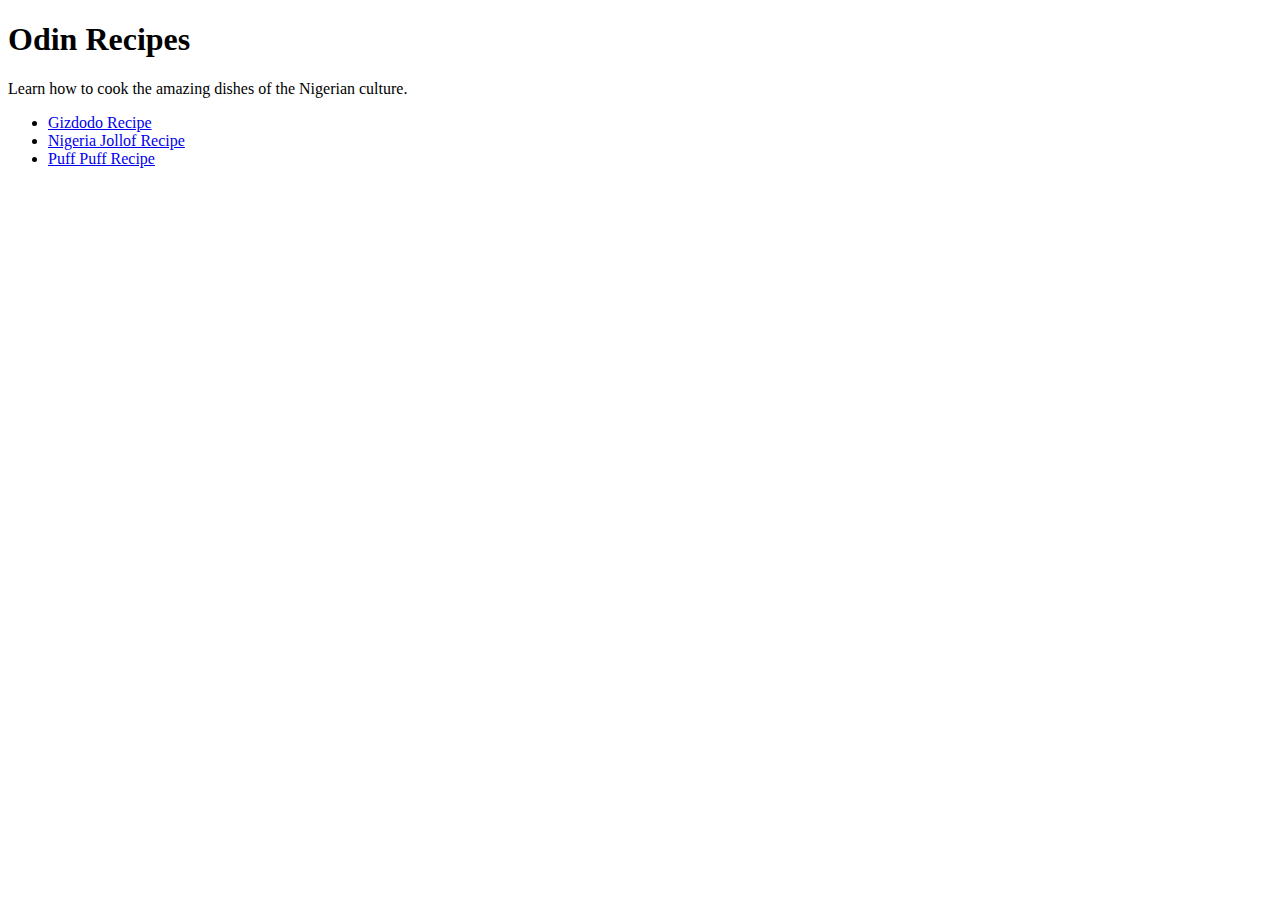
==== index.html @ 3c995924 "Add and Edit README.md, index.html, img and recipes" ====
<!DOCTYPE html>
<html lang="en">
<head>
    <meta charset="UTF-8">
    <meta name="viewport" content="width=device-width, initial-scale=1.0">
    <title>Nigerian Food Recipes</title>
</head>
<body>
    <h1>Odin Recipes</h1>
    <p>Learn how to cook the amazing dishes of the Nigerian culture.</p>
   <ul>
    <li><a href="recipes/gizzard.html" target="_blank"> Gizdodo Recipe</a></li>
    <li><a href="recipes/jollof.html" target="_blank">Nigeria Jollof Recipe</a></li>
    <li><a href="recipes/puffpuff.html" target="_blank">Puff Puff Recipe</a></li>
</ul>
</body>
</html>
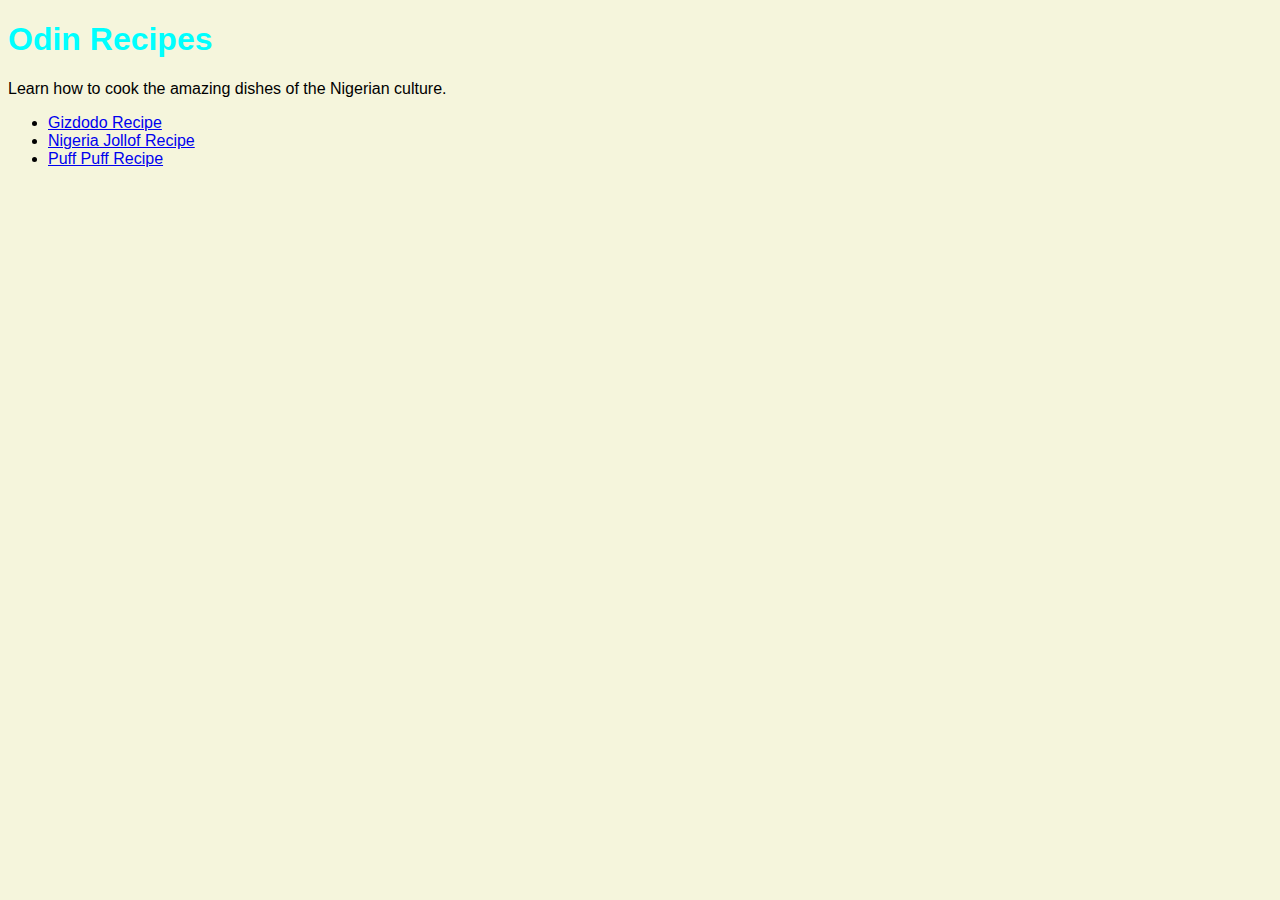
==== commit 96a016c2: "Edit index.html" ====
--- a/index.html
+++ b/index.html
@@ -4,11 +4,12 @@
     <meta charset="UTF-8">
     <meta name="viewport" content="width=device-width, initial-scale=1.0">
     <title>Nigerian Food Recipes</title>
+    <link rel="stylesheet" href="styles.css">
 </head>
-<body>
+<body class="background">
     <h1>Odin Recipes</h1>
-    <p>Learn how to cook the amazing dishes of the Nigerian culture.</p>
-   <ul>
+    <p class="intro">Learn how to cook the amazing dishes of the Nigerian culture.</p>
+   <ul class="intro">
     <li><a href="recipes/gizzard.html" target="_blank"> Gizdodo Recipe</a></li>
     <li><a href="recipes/jollof.html" target="_blank">Nigeria Jollof Recipe</a></li>
     <li><a href="recipes/puffpuff.html" target="_blank">Puff Puff Recipe</a></li>
--- a/styles.css
+++ b/styles.css
@@ -0,0 +1,26 @@
+h1 {
+    font-family: Verdana, Geneva, Tahoma, sans-serif;
+    color: aqua;
+}
+.intro,
+.subsection {
+    font-family: 'Segoe UI', Tahoma, Geneva, Verdana, sans-serif;
+}
+
+.background {
+    background-color: beige;
+}
+
+#ingredients {
+    font-family: 'Times New Roman', serif;
+    color: rgb(71, 14, 14);
+}
+
+.main .child {
+    font-size: 20px;
+    color: red;
+}
+img {
+    height: auto;
+    width: 500px;
+}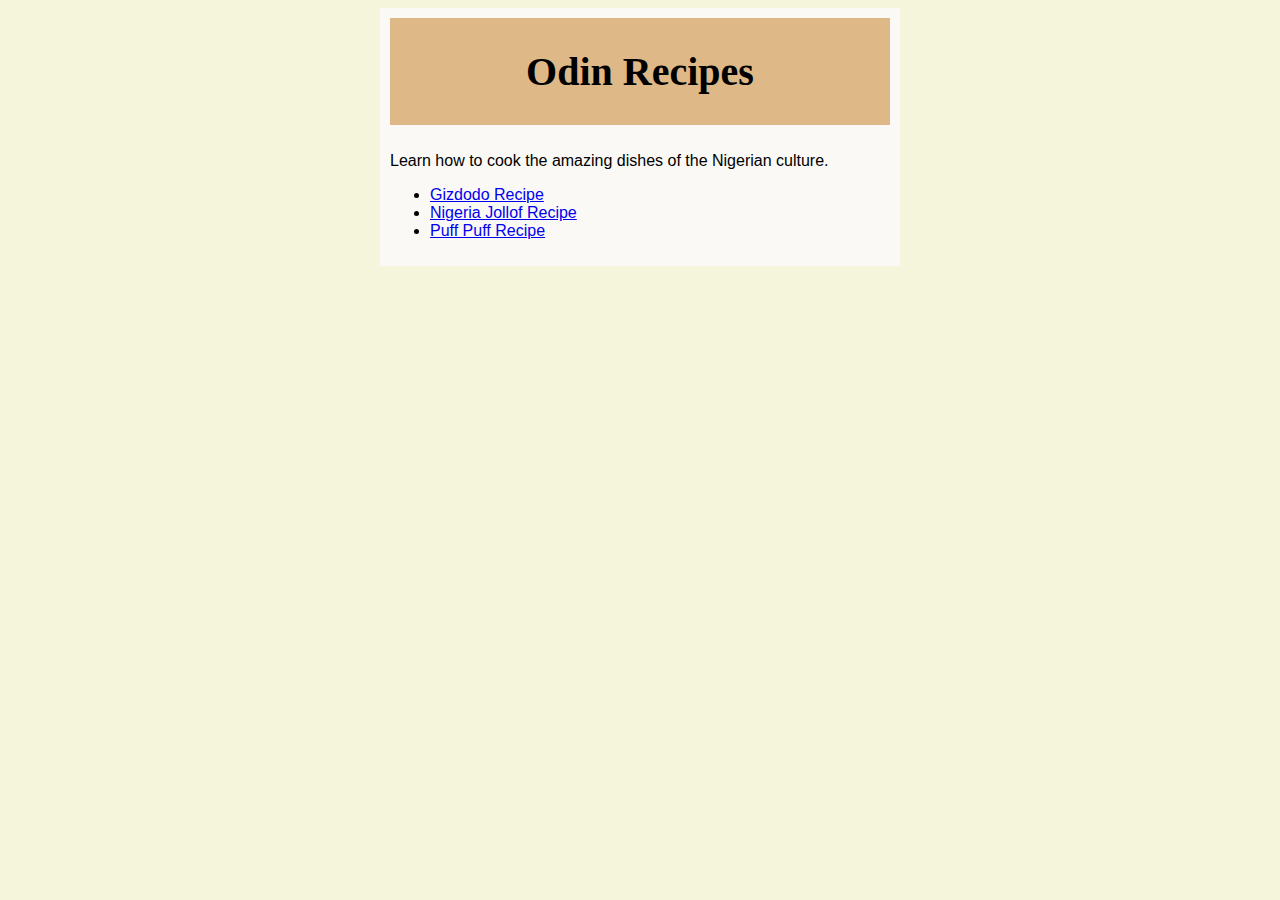
==== commit 472f4da9: "Edit index.html and stylesheet" ====
--- a/index.html
+++ b/index.html
@@ -6,7 +6,8 @@
     <title>Nigerian Food Recipes</title>
     <link rel="stylesheet" href="styles.css">
 </head>
-<body class="background">
+<body>
+    <div class="container">
     <h1>Odin Recipes</h1>
     <p class="intro">Learn how to cook the amazing dishes of the Nigerian culture.</p>
    <ul class="intro">
@@ -14,5 +15,6 @@
     <li><a href="recipes/jollof.html" target="_blank">Nigeria Jollof Recipe</a></li>
     <li><a href="recipes/puffpuff.html" target="_blank">Puff Puff Recipe</a></li>
 </ul>
+</div>
 </body>
 </html>--- a/styles.css
+++ b/styles.css
@@ -1,13 +1,24 @@
 h1 {
-    font-family: Verdana, Geneva, Tahoma, sans-serif;
-    color: aqua;
+    font-family: 'Times New Roman', Times, serif;
+    font-size: 40px;
+    color: black;
+    text-align: center;
+    background-color: burlywood;
+    padding: 30px;
+    margin-top: 0;
+
 }
 .intro,
 .subsection {
     font-family: 'Segoe UI', Tahoma, Geneva, Verdana, sans-serif;
 }
-
-.background {
+.container {
+    background-color: #faf9f6;
+    max-width: 500px;
+    margin: 0 auto;
+    padding: 10px;
+}
+body {
     background-color: beige;
 }
 
@@ -23,4 +34,4 @@
 img {
     height: auto;
     width: 500px;
-}+}
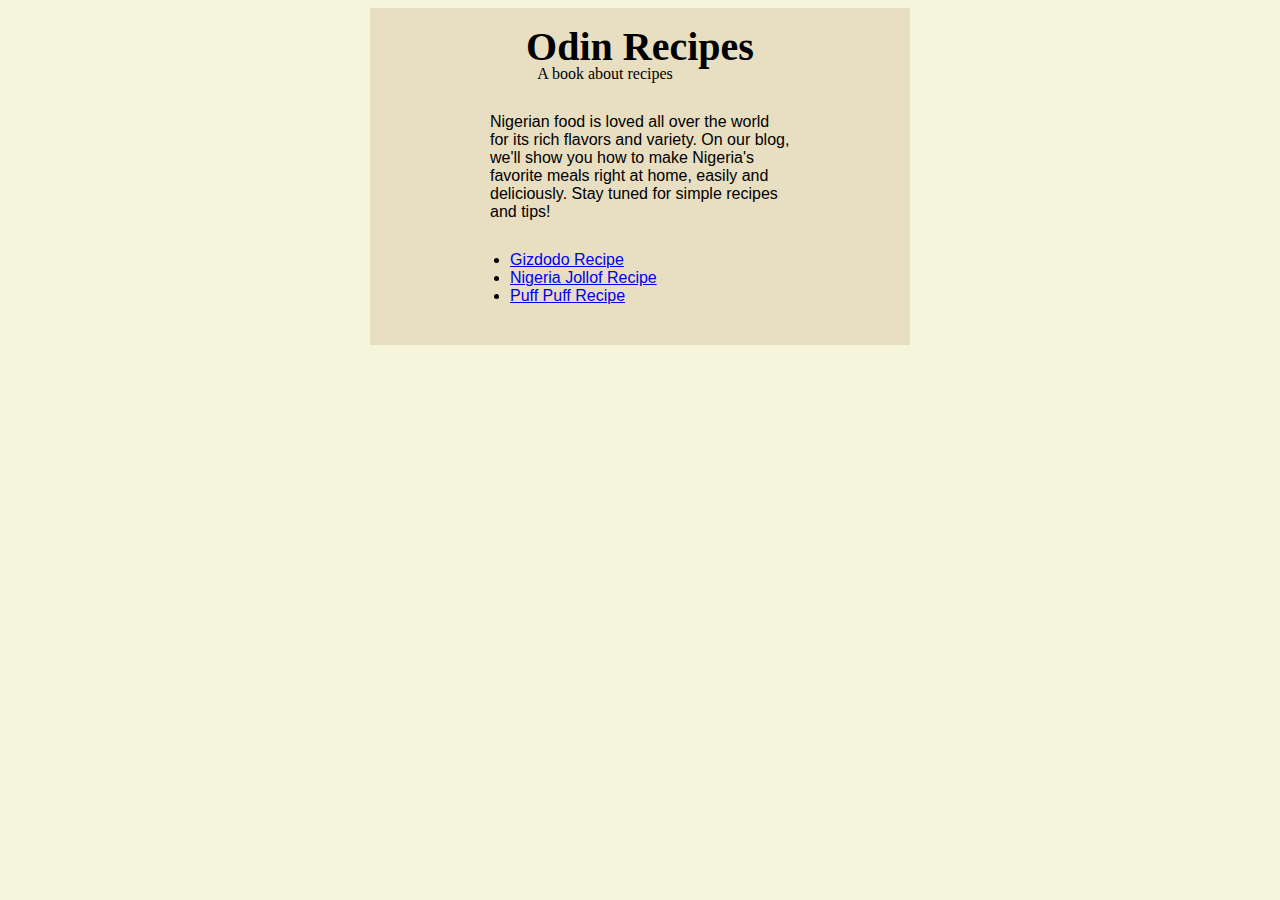
==== commit a96d2db2: "Edit index.html and stylesheet" ====
--- a/index.html
+++ b/index.html
@@ -9,8 +9,9 @@
 <body>
     <div class="container">
     <h1>Odin Recipes</h1>
-    <p class="intro">Learn how to cook the amazing dishes of the Nigerian culture.</p>
-   <ul class="intro">
+    <p class="title">A book about recipes</p>
+    <p class="intro content">Nigerian food is loved all over the world for its rich flavors and variety. On our blog, we'll show you how to make Nigeria's favorite meals right at home, easily and deliciously. Stay tuned for simple recipes and tips!</p>
+   <ul class="intro list">
     <li><a href="recipes/gizzard.html" target="_blank"> Gizdodo Recipe</a></li>
     <li><a href="recipes/jollof.html" target="_blank">Nigeria Jollof Recipe</a></li>
     <li><a href="recipes/puffpuff.html" target="_blank">Puff Puff Recipe</a></li>
--- a/styles.css
+++ b/styles.css
@@ -3,20 +3,39 @@
     font-size: 40px;
     color: black;
     text-align: center;
-    background-color: burlywood;
-    padding: 30px;
-    margin-top: 0;
+    padding: 5px;
+    margin-top: 0px;
+    margin-bottom: 0px;
+
+}
+.title {
+    text-align: center;
+    margin-top: -10px;
+    padding: 0px 115px;
+    max-width: 200px;
+    margin-bottom: 10px;
+
 
 }
 .intro,
 .subsection {
-    font-family: 'Segoe UI', Tahoma, Geneva, Verdana, sans-serif;
+    font-family:sans-serif, Arial;
+
 }
+
+div .intro {
+    margin: 30px auto;
+    max-width: 300px;
+
+
+}
+
 .container {
-    background-color: #faf9f6;
+    background-color: #e8dec1;
     max-width: 500px;
     margin: 0 auto;
-    padding: 10px;
+    padding: 10px 20px;
+
 }
 body {
     background-color: beige;
